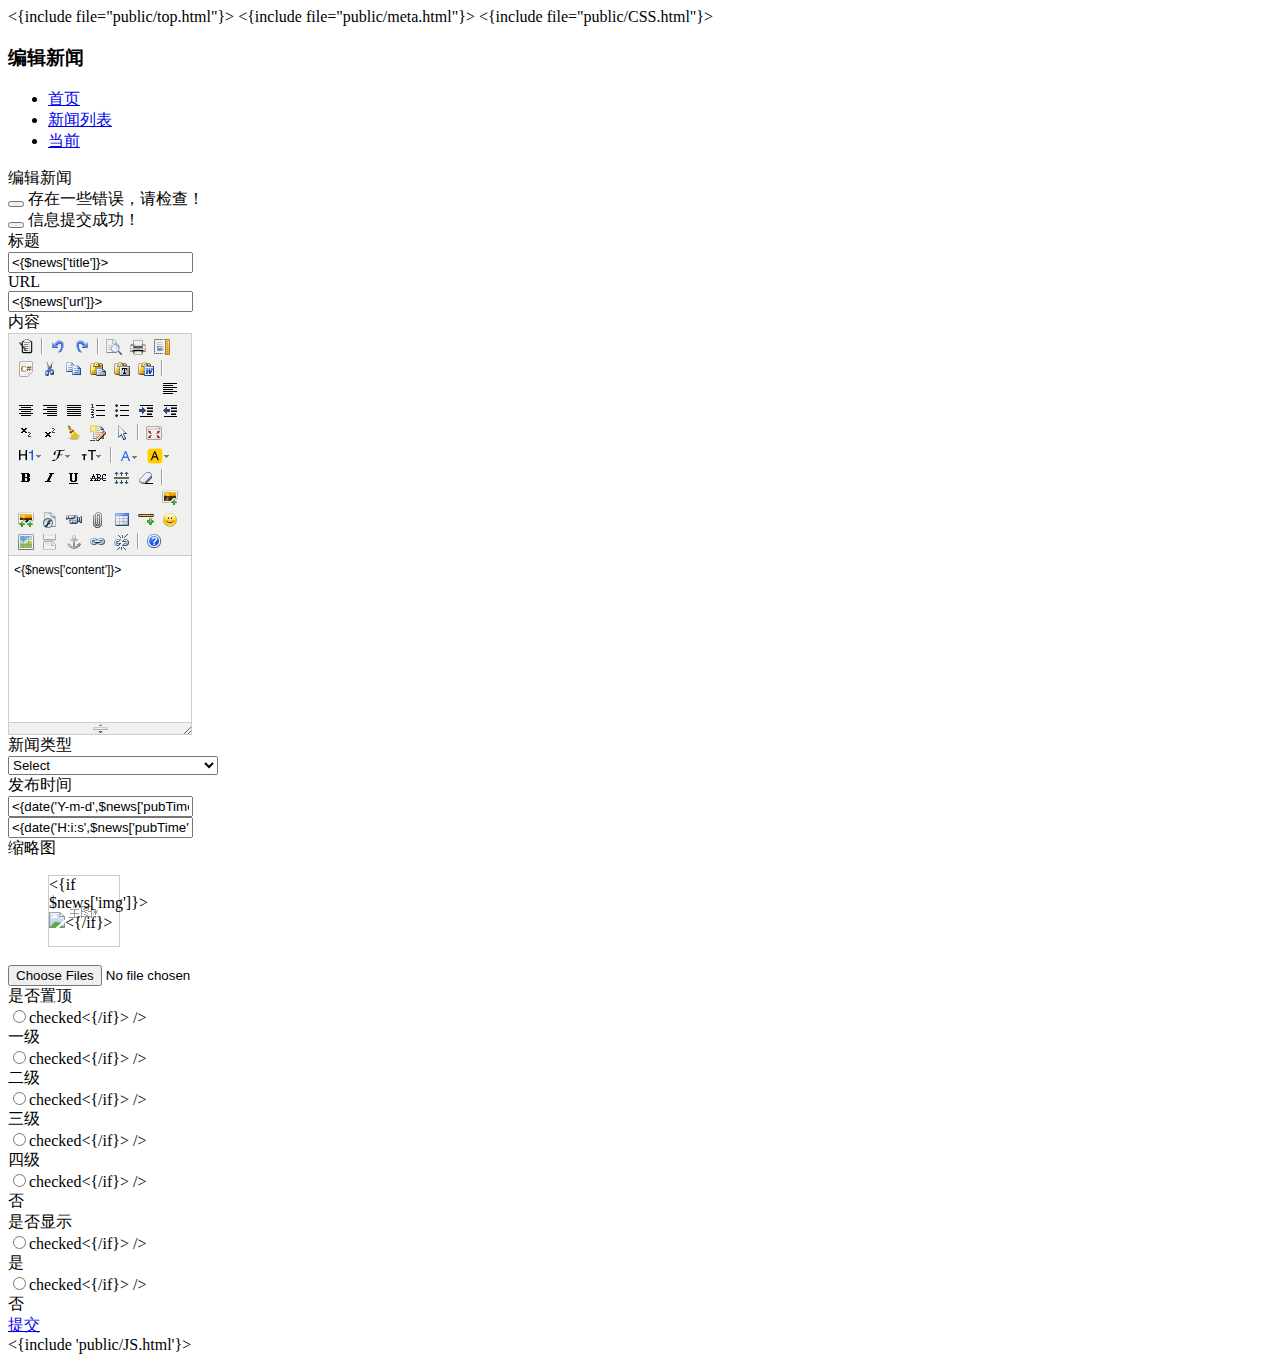
==== application/anask/views/templates/editNews.html @ 0645064b "CI 和 smarty 整合使用" ====
<!DOCTYPE html>
<{include file="public/top.html"}>
<!-- BEGIN HEAD -->
<head>

<{include file="public/meta.html"}>
<!-- BEGIN GLOBAL MANDATORY STYLES -->
<{include file="public/CSS.html"}>
<!-- END GLOBAL MANDATORY STYLES -->
		<link rel="shortcut icon" href="/static/image/favicon.ico" />
    <link rel="stylesheet" type="text/css" href="/static/css/datetimepicker.css" />
    <link rel="stylesheet" type="text/css" href="/static/css/uploadify.css"/>
    <style type="text/css">
    .alert_page_success{
    	background-color:#dff0d8;
    	color:#468847;
    }

    .alert_page_error{
    	background-color:#f2dede;
    	color:#b94a48;
    }
    </style>
</head>
	<!-- BEGIN CONTAINER -->
<body class="page-header-fixed">

	<div class="row-fluid">

		<!-- BEGIN PAGE -->  

		<div class="page-content">

			<!-- BEGIN PAGE CONTAINER-->

			<div class="container-fluid">

				<!-- BEGIN PAGE HEADER-->   

				<div class="row-fluid">

					<div class="span12">  

						<h3 class="page-title">

							编辑新闻

							 <small></small>

						</h3>

						<ul class="breadcrumb">

							<li>

								<i class="icon-home"></i>

								<a href="<{base_url('/main')}>">首页</a> 

								<span class="icon-angle-right"></span>

							</li>

							<li>

								<a href="<{base_url('/admin')}>">新闻列表</a>

								<span class="icon-angle-right"></span>

							</li>

							<li><a href="#">当前</a></li>

						</ul>

					</div>

				</div>

				<!-- END PAGE HEADER-->

				<!-- BEGIN PAGE CONTENT-->

				<div class="row-fluid">

					<div class="span12">

						<!-- BEGIN SAMPLE FORM PORTLET-->   

						<div class="portlet box blue">

							<div class="portlet-title">

								<div class="caption"><i class="icon-reorder"></i>编辑新闻</div>

							</div>

							<div class="portlet-body form">

								<!-- BEGIN FORM-->

								<form action="" id="submitForm" class="form-horizontal">

								<!-- alert msg -->
									<div class="alert alert-error hide">

									    <button class="close" data-dismiss="alert"></button>

									    	存在一些错误，请检查！

									</div>

									<div class="alert alert-success hide">
									    <button class="close" data-dismiss="alert"></button>

									    信息提交成功！
									</div>

									<div class="alert alert_page_success hide" ></div>

									<div class="alert alert_page_error hide"></div>

								<!-- alert msg -->

									<div class="control-group">

										<label class="control-label">标题</label>

										<div class="controls">

											<input type="text" id="title" name="title" class="span8 m-wrap" value="<{$news['title']}>" />

											<span class="help-inline"></span>

										</div>

									</div>

									<div class="control-group">

										<label class="control-label">URL</label>

										<div class="controls">

											<input type="text" id="url" name="url" class="span8 m-wrap" value="<{$news['url']}>" />

											<span class="help-inline"></span>

										</div>

									</div>

									<div class="control-group">

										<label class="control-label">内容</label>

										<div class="controls">

											<textarea name="content" id="content" class="span8 m-wrap" style="height:400px;visibility:hidden;"><{$news['content']}></textarea>


											<span class="help-inline"></span>

										</div>

									</div>

									<div class="control-group">

										<label class="control-label">新闻类型</label>

										<div class="controls">

											<select class="span8 m-wrap" name="type" id="type">

												<option value="">Select</option>

												<{foreach $type as $val}>

												<option value="<{$val['type_id']}>" <{if $val['type_id']==$news['type']}>selected<{/if}>><{$val['name']}></option>

												<{/foreach}>

											</select>

										</div>

									</div>

									<div class="control-group">

										<label class="control-label">发布时间</label>

										<div class="controls">

											<div class="input-prepend date pubTime">

												<span class="add-on"><i class="icon-calendar"></i></span><input readonly type="text" class="m-wrap date-range" id="pubTime" name="pubTime" value="<{date('Y-m-d',$news['pubTime'])}>" />

											</div>

												<input type="text" class="m-wrap" id="hours" name="hours" placeholder="H:i" value="<{date('H:i:s',$news['pubTime'])}>" />

										</div>

									</div>

									<div class="control-group">
							        <label class="control-label">缩略图</label>
							        <div class="controls">
							            <ul id="img-list" class="pic-list">
							                <li class="p-item first">
							                    <div class="p-img"><{if $news['img']}><img imgurl="<{$news['img']}>" src="http://www.gamedo.com.cn<{$news['img']}>"><{/if}></div>
							                    <div class="ctrl-bar">
							                        <a class="to-l"></a>
							                        <a class="to-r"></a>
							                        <a class="del"></a>
							                    </div>
							                </li>
							            </ul>
							            <div id="upload-form">
							                <div id="queue"></div>
							                <input id="img_upload" name="img_upload" type="file" multiple="true" class="upload_class">
							            </div>
							        </div>
							    </div>

									<div class="control-group">

										<label class="control-label">是否置顶</label>

										<div class="controls">

											<label class="radio">

											<div class="radio"><span class=""><input type="radio" name="isTop" value="1" <{if $news['is_top']==1}>checked<{/if}> /></span></div>

											一级

											</label>

											<label class="radio">

											<div class="radio"><span class=""><input type="radio" name="isTop" value="2" <{if $news['is_top']==2}>checked<{/if}> /></span></div>

											二级

											</label>   

											<label class="radio">

											<div class="radio"><span class=""><input type="radio" name="isTop" value="3" <{if $news['is_top']==3}>checked<{/if}> /></span></div>

											三级

											</label>

											<label class="radio">

											<div class="radio"><span class=""><input type="radio" name="isTop" value="4" <{if $news['is_top']==4}>checked<{/if}> /></span></div>

											四级

											</label> 

											<label class="radio">

											<div class="radio"><span class=""><input type="radio" name="isTop" value="0" <{if $news['is_top']==0}>checked<{/if}> /></span></div>

											否

											</label>   

										</div>

									</div>

									<div class="control-group">

										<label class="control-label">是否显示</label>

										<div class="controls">

											<label class="radio">

											<div class="radio"><span class=""><input type="radio" name="isShow" value="1" <{if $news['is_show']==1}>checked<{/if}> /></span></div>

											是

											</label>

											<label class="radio">

											<div class="radio"><span class=""><input type="radio" name="isShow" value="0" <{if $news['is_show']==0}>checked<{/if}> /></span></div>

											否

											</label>   

										</div>

									</div>


									<div class="form-actions  clearfix">

										<input type="hidden" id="id" name="id" value="<{$news['id']}>" />

										<a href="javascript:;" id="submit" name="submit" class="btn blue">提交 <i class="m-icon-swapright m-icon-white"></i></a>

									</div>

								</form>

								<!-- END FORM-->       

							</div>

						</div>

						<!-- END SAMPLE FORM PORTLET-->

					</div>

				</div>

				<!-- END PAGE CONTENT-->         

			</div>

			<!-- END PAGE CONTAINER-->

		</div>

		<!-- END PAGE -->  

	</div>

	<!-- END CONTAINER -->

	<{include 'public/JS.html'}>

  <script src="/static/js/news/editNews.js" type="text/javascript"></script> 
	<script src="/static/kindeditor/kindeditor-min.js" charset="utf-8" ></script>
	<script src="/static/kindeditor/lang/zh_CN.js" charset="utf-8" ></script>
<script type="text/javascript" src="/static/js/public/bootstrap-datetimepicker.js"></script>
<script type="text/javascript" src="/static/js/public/bootstrap-datetimepicker.zh-CN.js" charset="UTF-8"></script>
<script src="/static/js/public/jquery.uploadify.min.js" type="text/javascript"></script>
	<script>
			var editor;
			KindEditor.ready(function(K) {
				editor = K.create('textarea[name="content"]', {
					allowFileManager : true
				});
			});
	</script>
	<script type="text/javascript">
		jQuery(document).ready(function() {       

		   App.init();
		   editNews.init();
        time(pubTime,$(".pubTime"));

		});
		function time(obj,$obj)
    {
        var obj = $obj.datetimepicker({
            minView:"month",
        　　format: "yyyy-mm-dd",
        　　language: 'zh-CN', //汉化
        　　autoclose:true //选择日期后自动关
        });
    }
	</script>

	<!-- END JAVASCRIPTS -->   

</body>

<!-- END BODY -->

</html>
---- static/css/datetimepicker.css ----
/*!
 * Datetimepicker for Bootstrap
 *
 * Copyright 2012 Stefan Petre
 * Improvements by Andrew Rowls
 * Licensed under the Apache License v2.0
 * http://www.apache.org/licenses/LICENSE-2.0
 *
 */
.datetimepicker {
  padding: 4px;
  margin-top: 1px;
  -webkit-border-radius: 4px;
  -moz-border-radius: 4px;
  border-radius: 4px;
  direction: ltr;
  /*.dow {
		border-top: 1px solid #ddd !important;
	}*/

}
.datetimepicker-inline {
  width: 220px;
}
.datetimepicker.datetimepicker-rtl {
  direction: rtl;
}
.datetimepicker.datetimepicker-rtl table tr td span {
  float: right;
}
.datetimepicker-dropdown, .datetimepicker-dropdown-left {
  top: 0;
  left: 0;
}
[class*=" datetimepicker-dropdown"]:before {
  content: '';
  display: inline-block;
  border-left: 7px solid transparent;
  border-right: 7px solid transparent;
  border-bottom: 7px solid #ccc;
  border-bottom-color: rgba(0, 0, 0, 0.2);
  position: absolute;
}
[class*=" datetimepicker-dropdown"]:after {
  content: '';
  display: inline-block;
  border-left: 6px solid transparent;
  border-right: 6px solid transparent;
  border-bottom: 6px solid #ffffff;
  position: absolute;
}
[class*=" datetimepicker-dropdown-top"]:before {
  content: '';
  display: inline-block;
  border-left: 7px solid transparent;
  border-right: 7px solid transparent;
  border-top: 7px solid #ccc;
  border-top-color: rgba(0, 0, 0, 0.2);
  border-bottom: 0;
}
[class*=" datetimepicker-dropdown-top"]:after {
  content: '';
  display: inline-block;
  border-left: 6px solid transparent;
  border-right: 6px solid transparent;
  border-top: 6px solid #ffffff;
  border-bottom: 0;
}
.datetimepicker-dropdown-bottom-right:before {
  top: -7px;
  right: 6px;
}
.datetimepicker-dropdown-bottom-right:after {
  top: -6px;
  right: 7px;
}
.datetimepicker-dropdown-bottom-left:before {
  top: -7px;
  left: 6px;
}
.datetimepicker-dropdown-bottom-left:after {
  top: -6px;
  left: 7px;
}
.datetimepicker-dropdown-top-right:before {
  bottom: -7px;
  right: 6px;
}
.datetimepicker-dropdown-top-right:after {
  bottom: -6px;
  right: 7px;
}
.datetimepicker-dropdown-top-left:before {
  bottom: -7px;
  left: 6px;
}
.datetimepicker-dropdown-top-left:after {
  bottom: -6px;
  left: 7px;
}
.datetimepicker > div {
  display: none;
}
.datetimepicker.minutes div.datetimepicker-minutes {
    display: block;
}
.datetimepicker.hours div.datetimepicker-hours {
    display: block;
}
.datetimepicker.days div.datetimepicker-days {
    display: block;
}
.datetimepicker.months div.datetimepicker-months {
  display: block;
}
.datetimepicker.years div.datetimepicker-years {
  display: block;
}
.datetimepicker table {
  margin: 0;
}
.datetimepicker  td,
.datetimepicker th {
  text-align: center;
  width: 20px;
  height: 20px;
  -webkit-border-radius: 4px;
  -moz-border-radius: 4px;
  border-radius: 4px;
  border: none;
}
.table-striped .datetimepicker table tr td,
.table-striped .datetimepicker table tr th {
  background-color: transparent;
}
.datetimepicker table tr td.minute:hover {
    background: #eeeeee;
    cursor: pointer;
}
.datetimepicker table tr td.hour:hover {
    background: #eeeeee;
    cursor: pointer;
}
.datetimepicker table tr td.day:hover {
    background: #eeeeee;
    cursor: pointer;
}
.datetimepicker table tr td.old,
.datetimepicker table tr td.new {
  color: #999999;
}
.datetimepicker table tr td.disabled,
.datetimepicker table tr td.disabled:hover {
  background: none;
  color: #999999;
  cursor: default;
}
.datetimepicker table tr td.today,
.datetimepicker table tr td.today:hover,
.datetimepicker table tr td.today.disabled,
.datetimepicker table tr td.today.disabled:hover {
  background-color: #fde19a;
  background-image: -moz-linear-gradient(top, #fdd49a, #fdf59a);
  background-image: -ms-linear-gradient(top, #fdd49a, #fdf59a);
  background-image: -webkit-gradient(linear, 0 0, 0 100%, from(#fdd49a), to(#fdf59a));
  background-image: -webkit-linear-gradient(top, #fdd49a, #fdf59a);
  background-image: -o-linear-gradient(top, #fdd49a, #fdf59a);
  background-image: linear-gradient(top, #fdd49a, #fdf59a);
  background-repeat: repeat-x;
  filter: progid:DXImageTransform.Microsoft.gradient(startColorstr='#fdd49a', endColorstr='#fdf59a', GradientType=0);
  border-color: #fdf59a #fdf59a #fbed50;
  border-color: rgba(0, 0, 0, 0.1) rgba(0, 0, 0, 0.1) rgba(0, 0, 0, 0.25);
  filter: progid:DXImageTransform.Microsoft.gradient(enabled=false);
}
.datetimepicker table tr td.today:hover,
.datetimepicker table tr td.today:hover:hover,
.datetimepicker table tr td.today.disabled:hover,
.datetimepicker table tr td.today.disabled:hover:hover,
.datetimepicker table tr td.today:active,
.datetimepicker table tr td.today:hover:active,
.datetimepicker table tr td.today.disabled:active,
.datetimepicker table tr td.today.disabled:hover:active,
.datetimepicker table tr td.today.active,
.datetimepicker table tr td.today:hover.active,
.datetimepicker table tr td.today.disabled.active,
.datetimepicker table tr td.today.disabled:hover.active,
.datetimepicker table tr td.today.disabled,
.datetimepicker table tr td.today:hover.disabled,
.datetimepicker table tr td.today.disabled.disabled,
.datetimepicker table tr td.today.disabled:hover.disabled,
.datetimepicker table tr td.today[disabled],
.datetimepicker table tr td.today:hover[disabled],
.datetimepicker table tr td.today.disabled[disabled],
.datetimepicker table tr td.today.disabled:hover[disabled] {
  background-color: #fdf59a;
}
.datetimepicker table tr td.today:active,
.datetimepicker table tr td.today:hover:active,
.datetimepicker table tr td.today.disabled:active,
.datetimepicker table tr td.today.disabled:hover:active,
.datetimepicker table tr td.today.active,
.datetimepicker table tr td.today:hover.active,
.datetimepicker table tr td.today.disabled.active,
.datetimepicker table tr td.today.disabled:hover.active {
  background-color: #fbf069 \9;
}
.datetimepicker table tr td.active,
.datetimepicker table tr td.active:hover,
.datetimepicker table tr td.active.disabled,
.datetimepicker table tr td.active.disabled:hover {
  background-color: #006dcc;
  background-image: -moz-linear-gradient(top, #0088cc, #0044cc);
  background-image: -ms-linear-gradient(top, #0088cc, #0044cc);
  background-image: -webkit-gradient(linear, 0 0, 0 100%, from(#0088cc), to(#0044cc));
  background-image: -webkit-linear-gradient(top, #0088cc, #0044cc);
  background-image: -o-linear-gradient(top, #0088cc, #0044cc);
  background-image: linear-gradient(top, #0088cc, #0044cc);
  background-repeat: repeat-x;
  filter: progid:DXImageTransform.Microsoft.gradient(startColorstr='#0088cc', endColorstr='#0044cc', GradientType=0);
  border-color: #0044cc #0044cc #002a80;
  border-color: rgba(0, 0, 0, 0.1) rgba(0, 0, 0, 0.1) rgba(0, 0, 0, 0.25);
  filter: progid:DXImageTransform.Microsoft.gradient(enabled=false);
  color: #fff;
  text-shadow: 0 -1px 0 rgba(0, 0, 0, 0.25);
}
.datetimepicker table tr td.active:hover,
.datetimepicker table tr td.active:hover:hover,
.datetimepicker table tr td.active.disabled:hover,
.datetimepicker table tr td.active.disabled:hover:hover,
.datetimepicker table tr td.active:active,
.datetimepicker table tr td.active:hover:active,
.datetimepicker table tr td.active.disabled:active,
.datetimepicker table tr td.active.disabled:hover:active,
.datetimepicker table tr td.active.active,
.datetimepicker table tr td.active:hover.active,
.datetimepicker table tr td.active.disabled.active,
.datetimepicker table tr td.active.disabled:hover.active,
.datetimepicker table tr td.active.disabled,
.datetimepicker table tr td.active:hover.disabled,
.datetimepicker table tr td.active.disabled.disabled,
.datetimepicker table tr td.active.disabled:hover.disabled,
.datetimepicker table tr td.active[disabled],
.datetimepicker table tr td.active:hover[disabled],
.datetimepicker table tr td.active.disabled[disabled],
.datetimepicker table tr td.active.disabled:hover[disabled] {
  background-color: #0044cc;
}
.datetimepicker table tr td.active:active,
.datetimepicker table tr td.active:hover:active,
.datetimepicker table tr td.active.disabled:active,
.datetimepicker table tr td.active.disabled:hover:active,
.datetimepicker table tr td.active.active,
.datetimepicker table tr td.active:hover.active,
.datetimepicker table tr td.active.disabled.active,
.datetimepicker table tr td.active.disabled:hover.active {
  background-color: #003399 \9;
}
.datetimepicker table tr td span {
  display: block;
  width: 23%;
  height: 54px;
  line-height: 54px;
  float: left;
  margin: 1%;
  cursor: pointer;
  -webkit-border-radius: 4px;
  -moz-border-radius: 4px;
  border-radius: 4px;
}
.datetimepicker .datetimepicker-hours span {
  height: 26px;
  line-height: 26px;
}
.datetimepicker .datetimepicker-hours table tr td span.hour_am,
.datetimepicker .datetimepicker-hours table tr td span.hour_pm {
  width: 14.6%;
}
.datetimepicker .datetimepicker-hours fieldset legend,
.datetimepicker .datetimepicker-minutes fieldset legend {
  margin-bottom: inherit;
  line-height: 30px;
}
.datetimepicker .datetimepicker-minutes span {
  height: 26px;
  line-height: 26px;
}
.datetimepicker table tr td span:hover {
  background: #eeeeee;
}
.datetimepicker table tr td span.disabled,
.datetimepicker table tr td span.disabled:hover {
  background: none;
  color: #999999;
  cursor: default;
}
.datetimepicker table tr td span.active,
.datetimepicker table tr td span.active:hover,
.datetimepicker table tr td span.active.disabled,
.datetimepicker table tr td span.active.disabled:hover {
  background-color: #006dcc;
  background-image: -moz-linear-gradient(top, #0088cc, #0044cc);
  background-image: -ms-linear-gradient(top, #0088cc, #0044cc);
  background-image: -webkit-gradient(linear, 0 0, 0 100%, from(#0088cc), to(#0044cc));
  background-image: -webkit-linear-gradient(top, #0088cc, #0044cc);
  background-image: -o-linear-gradient(top, #0088cc, #0044cc);
  background-image: linear-gradient(top, #0088cc, #0044cc);
  background-repeat: repeat-x;
  filter: progid:DXImageTransform.Microsoft.gradient(startColorstr='#0088cc', endColorstr='#0044cc', GradientType=0);
  border-color: #0044cc #0044cc #002a80;
  border-color: rgba(0, 0, 0, 0.1) rgba(0, 0, 0, 0.1) rgba(0, 0, 0, 0.25);
  filter: progid:DXImageTransform.Microsoft.gradient(enabled=false);
  color: #fff;
  text-shadow: 0 -1px 0 rgba(0, 0, 0, 0.25);
}
.datetimepicker table tr td span.active:hover,
.datetimepicker table tr td span.active:hover:hover,
.datetimepicker table tr td span.active.disabled:hover,
.datetimepicker table tr td span.active.disabled:hover:hover,
.datetimepicker table tr td span.active:active,
.datetimepicker table tr td span.active:hover:active,
.datetimepicker table tr td span.active.disabled:active,
.datetimepicker table tr td span.active.disabled:hover:active,
.datetimepicker table tr td span.active.active,
.datetimepicker table tr td span.active:hover.active,
.datetimepicker table tr td span.active.disabled.active,
.datetimepicker table tr td span.active.disabled:hover.active,
.datetimepicker table tr td span.active.disabled,
.datetimepicker table tr td span.active:hover.disabled,
.datetimepicker table tr td span.active.disabled.disabled,
.datetimepicker table tr td span.active.disabled:hover.disabled,
.datetimepicker table tr td span.active[disabled],
.datetimepicker table tr td span.active:hover[disabled],
.datetimepicker table tr td span.active.disabled[disabled],
.datetimepicker table tr td span.active.disabled:hover[disabled] {
  background-color: #0044cc;
}
.datetimepicker table tr td span.active:active,
.datetimepicker table tr td span.active:hover:active,
.datetimepicker table tr td span.active.disabled:active,
.datetimepicker table tr td span.active.disabled:hover:active,
.datetimepicker table tr td span.active.active,
.datetimepicker table tr td span.active:hover.active,
.datetimepicker table tr td span.active.disabled.active,
.datetimepicker table tr td span.active.disabled:hover.active {
  background-color: #003399 \9;
}
.datetimepicker table tr td span.old {
  color: #999999;
}
.datetimepicker th.switch {
  width: 145px;
}
.datetimepicker thead tr:first-child th,
.datetimepicker tfoot tr:first-child th {
  cursor: pointer;
}
.datetimepicker thead tr:first-child th:hover,
.datetimepicker tfoot tr:first-child th:hover {
  background: #eeeeee;
}
.input-append.date .add-on i,
.input-prepend.date .add-on i {
  cursor: pointer;
  width: 14px;
  height: 14px;
}
---- static/css/uploadify.css ----
/*
Uploadify
Copyright (c) 2012 Reactive Apps, Ronnie Garcia
Released under the MIT License <http://www.opensource.org/licenses/mit-license.php> 
*/

.uploadify {
    position: relative;
    margin-bottom: 1em;
}
.uploadify-button {
    background-color: #505050;
    background-image: linear-gradient(bottom, #505050 0%, #707070 100%);
    background-image: -o-linear-gradient(bottom, #505050 0%, #707070 100%);
    background-image: -moz-linear-gradient(bottom, #505050 0%, #707070 100%);
    background-image: -webkit-linear-gradient(bottom, #505050 0%, #707070 100%);
    background-image: -ms-linear-gradient(bottom, #505050 0%, #707070 100%);
    background-image: -webkit-gradient(
            linear,
            left bottom,
            left top,
            color-stop(0, #505050),
            color-stop(1, #707070)
    );
    background-position: center top;
    background-repeat: no-repeat;
    -webkit-border-radius: 30px;
    -moz-border-radius: 30px;
    border-radius: 30px;
    border: 2px solid #808080;
    color: #FFF;
    font: bold 12px Arial, Helvetica, sans-serif;
    text-align: center;
    text-shadow: 0 -1px 0 rgba(0, 0, 0, 0.25);
    width: 100%;
}
.uploadify:hover .uploadify-button {
    background-color: #606060;
    background-image: linear-gradient(top, #606060 0%, #808080 100%);
    background-image: -o-linear-gradient(top, #606060 0%, #808080 100%);
    background-image: -moz-linear-gradient(top, #606060 0%, #808080 100%);
    background-image: -webkit-linear-gradient(top, #606060 0%, #808080 100%);
    background-image: -ms-linear-gradient(top, #606060 0%, #808080 100%);
    background-image: -webkit-gradient(
            linear,
            left bottom,
            left top,
            color-stop(0, #606060),
            color-stop(1, #808080)
    );
    background-position: center bottom;
}
.uploadify-button.disabled {
    background-color: #D0D0D0;
    color: #808080;
}
.uploadify-queue {
    margin-bottom: 1em;
}
.uploadify-queue-item {
    background-color: #F5F5F5;
    -webkit-border-radius: 3px;
    -moz-border-radius: 3px;
    border-radius: 3px;
    font: 11px Verdana, Geneva, sans-serif;
    margin-top: 5px;
    max-width: 350px;
    padding: 10px;
}
.uploadify-error {
    background-color: #FDE5DD !important;
}
.uploadify-queue-item .cancel a {
    background: url('../image/uploadify-cancel.png') 0 0 no-repeat;
    float: right;
    height: 16px;
    text-indent: -9999px;
    width: 16px;
}
.uploadify-queue-item.completed {
    background-color: #E5E5E5;
}
.uploadify-progress {
    background-color: #E5E5E5;
    margin-top: 10px;
    width: 100%;
}
.uploadify-progress-bar {
    background-color: #0099FF;
    height: 3px;
    width: 1px;
}
.pic-list { height: 70px; width: auto; }
.pic-list li { width: 70px; height: 70px; border: 1px solid #ccc; float: left; margin-right: 15px; position: relative; list-style: none; background: url('../image/imgs-bg.png') -280px 0 #fff; }
.pic-list li.first { background: url('../image/imgs-bg.png') -490px 0 #fff; }
.pic-list .ctrl-bar { display: none; height: 22px; width: 100%; background: #808080; position: absolute; left: 0; bottom: 0; }
.pic-list .ctrl-bar a { display: inline-block; height: 22px; width: 17px; margin: 0 3px; float: left; text-decoration: none; cursor: pointer; }
.pic-list .ctrl-bar .to-l { background: url('../image/imgs-ico.png') 0px 3px; }
.pic-list .ctrl-bar .to-r { background: url('../image/imgs-ico.png') -18px 3px; }
.pic-list .ctrl-bar .del { background: url('../image/imgs-ico.png') -36px 3px; }
#upload-form { clear: both; margin-top: 20px; }
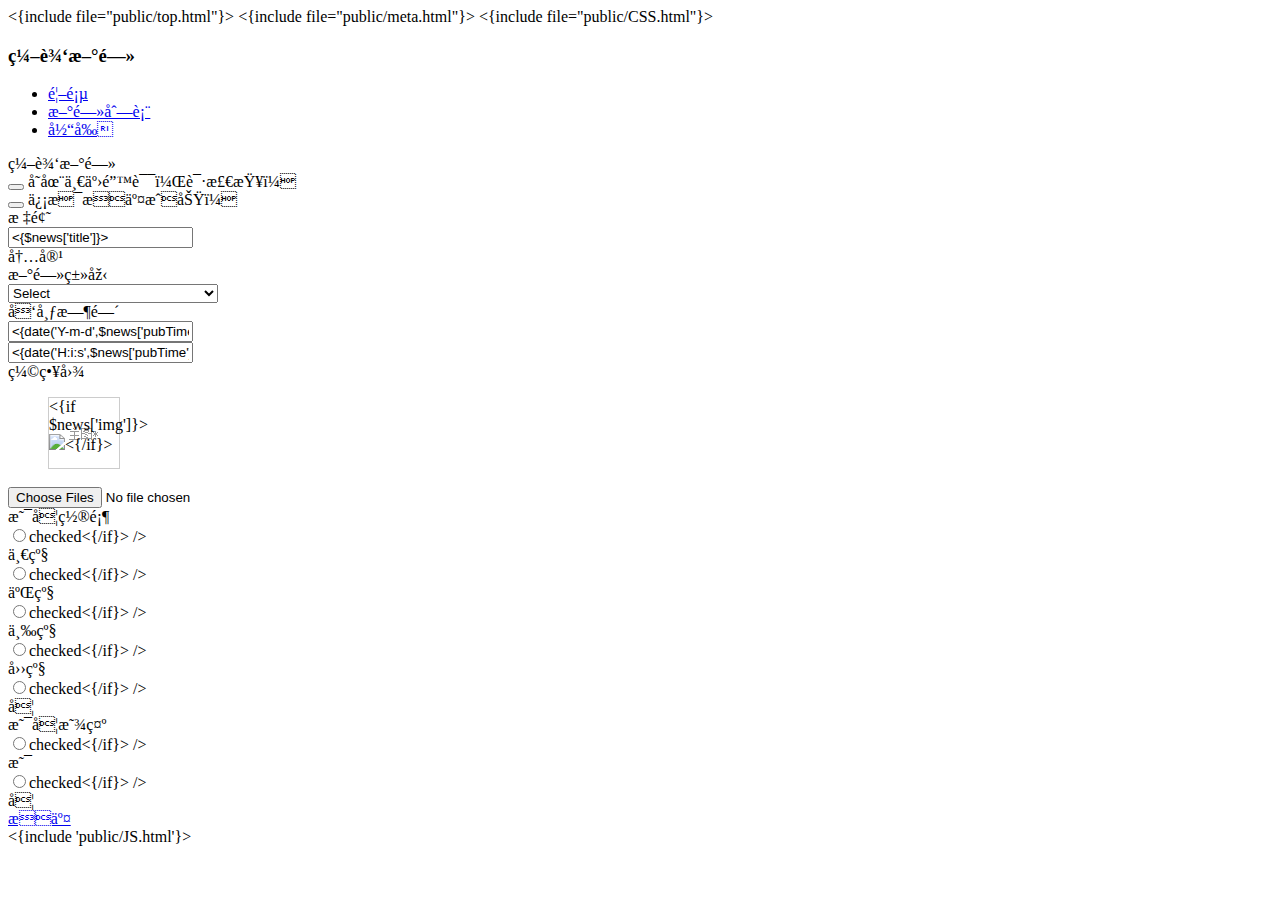
==== commit 4d88a670: "编辑器修改" ====
--- a/application/anask/views/templates/editNews.html
+++ b/application/anask/views/templates/editNews.html
@@ -8,6 +8,11 @@
 <{include file="public/CSS.html"}>
 <!-- END GLOBAL MANDATORY STYLES -->
 		<link rel="shortcut icon" href="/static/image/favicon.ico" />
+    <script type="text/javascript" charset="utf-8" src="/static/ueditor/ueditor.config.js"></script>
+    <script type="text/javascript" charset="utf-8" src="/static/ueditor/ueditor.all.min.js"> </script>
+    <!--建议手动加在语言，避免在ie下有时因为加载语言失败导致编辑器加载失败-->
+    <!--这里加载的语言文件会覆盖你在配置项目里添加的语言类型，比如你在配置项目里配置的是英文，这里加载的中文，那最后就是中文-->
+    <script type="text/javascript" charset="utf-8" src="/static/ueditor/lang/zh-cn/zh-cn.js"></script>
     <link rel="stylesheet" type="text/css" href="/static/css/datetimepicker.css" />
     <link rel="stylesheet" type="text/css" href="/static/css/uploadify.css"/>
     <style type="text/css">
@@ -138,25 +143,11 @@
 
 									<div class="control-group">
 
-										<label class="control-label">URL</label>
-
-										<div class="controls">
-
-											<input type="text" id="url" name="url" class="span8 m-wrap" value="<{$news['url']}>" />
-
-											<span class="help-inline"></span>
-
-										</div>
-
-									</div>
-
-									<div class="control-group">
-
 										<label class="control-label">内容</label>
 
 										<div class="controls">
 
-											<textarea name="content" id="content" class="span8 m-wrap" style="height:400px;visibility:hidden;"><{$news['content']}></textarea>
+    									<script id="editor" type="text/plain" style="height:500px;" class="span8 m-wrap"><{$news['content']}></script>
 
 
 											<span class="help-inline"></span>
@@ -210,7 +201,7 @@
 							        <div class="controls">
 							            <ul id="img-list" class="pic-list">
 							                <li class="p-item first">
-							                    <div class="p-img"><{if $news['img']}><img imgurl="<{$news['img']}>" src="http://www.gamedo.com.cn<{$news['img']}>"><{/if}></div>
+							                    <div class="p-img"><{if $news['img']}><img imgurl="<{$news['img']}>" src="<{$news['img']}>"><{/if}></div>
 							                    <div class="ctrl-bar">
 							                        <a class="to-l"></a>
 							                        <a class="to-r"></a>
@@ -340,21 +331,14 @@
 
 	<{include 'public/JS.html'}>
 
-  <script src="/static/js/news/editNews.js" type="text/javascript"></script> 
-	<script src="/static/kindeditor/kindeditor-min.js" charset="utf-8" ></script>
-	<script src="/static/kindeditor/lang/zh_CN.js" charset="utf-8" ></script>
+  <script src="/static/js/admin/news/editNews.js" type="text/javascript"></script> 
 <script type="text/javascript" src="/static/js/public/bootstrap-datetimepicker.js"></script>
 <script type="text/javascript" src="/static/js/public/bootstrap-datetimepicker.zh-CN.js" charset="UTF-8"></script>
 <script src="/static/js/public/jquery.uploadify.min.js" type="text/javascript"></script>
-	<script>
-			var editor;
-			KindEditor.ready(function(K) {
-				editor = K.create('textarea[name="content"]', {
-					allowFileManager : true
-				});
-			});
-	</script>
 	<script type="text/javascript">
+    //实例化编辑器
+    //建议使用工厂方法getEditor创建和引用编辑器实例，如果在某个闭包下引用该编辑器，直接调用UE.getEditor('editor')就能拿到相关的实例
+    var ue = UE.getEditor('editor');
 		jQuery(document).ready(function() {       
 
 		   App.init();
